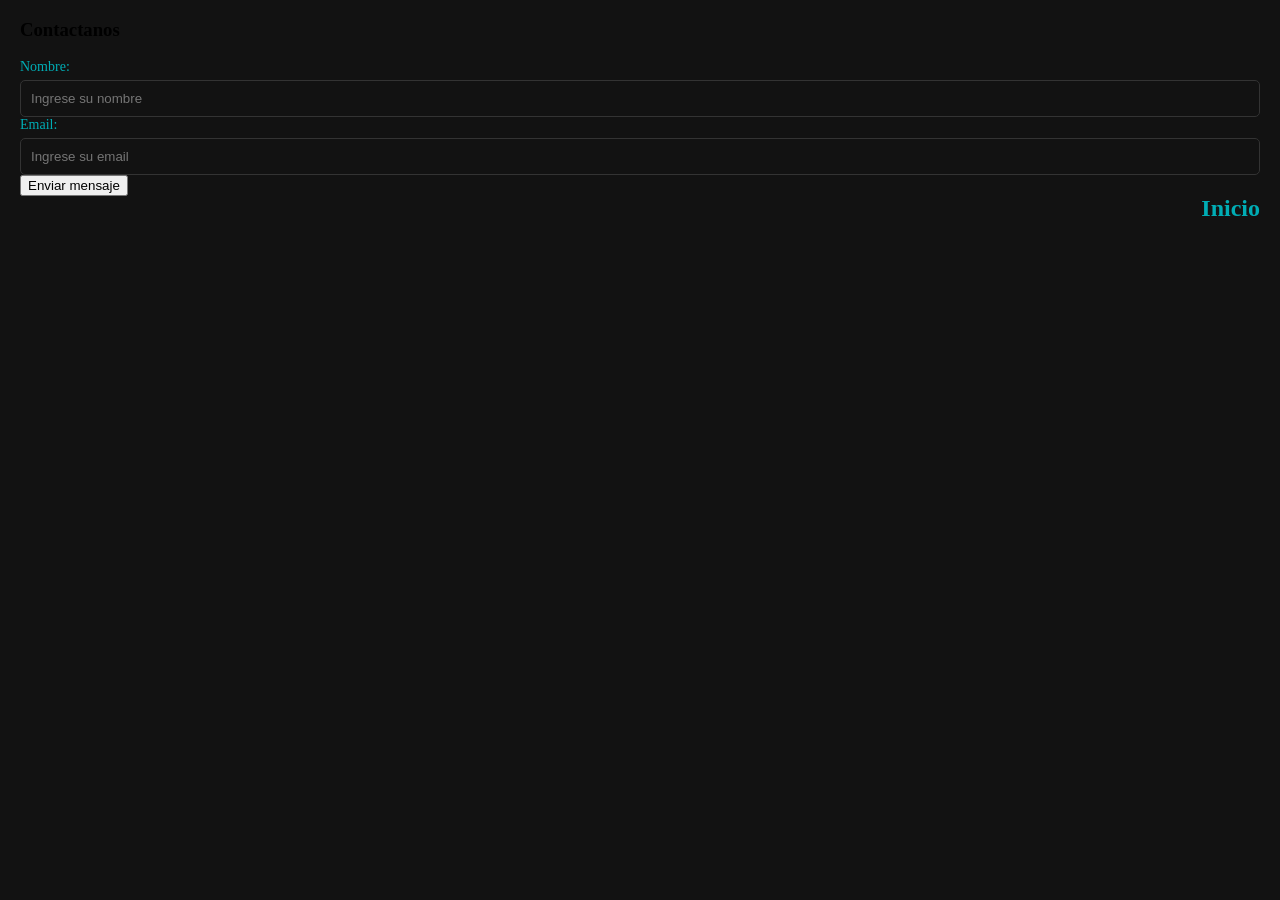
==== contacto.html @ b5369c83 "Add files via upload" ====
<!DOCTYPE html>
<html lang="en">
<head>
    <meta charset="UTF-8">
    <meta name="viewport" content="width=device-width, initial-scale=1.0">
    <title>contacto</title>
    <link rel="stylesheet" href="styles.css">
</head>
<body>
     <section id="mostrarContact" class="cuartaDivision">
        <h3>Contactanos</h3>
        <form action="#" method="post" class="formulario">

            <div class="campo">
                <label for="nombre">Nombre:</label>
                <input type="text" id="nombre" name="nombre" placeholder="Ingrese su nombre">
            </div>

            <div class="campo">
                <label for="email">Email:</label>
                <input type="email" id="email" name="email" placeholder="Ingrese su email">
            </div>

            <button type="submit" class="botonEnviar">Enviar mensaje</button>

            <div>
            <a href="#" class="boton-cerrar">Inicio</a> 
            </div>


        </form>


    </section>
</body>
</html>
---- styles.css ----
body {
    background-color: #121212;
    margin: 0;
    padding: 20px;
}

:root {
    --color-fondo: #121212;      /* Negro profundo */
    --color-caja: #1E1E1E;       /* Gris oscuro para el contenedor */
    --color-texto: #E0E0E0;      /* Gris claro para que no canse la vista */
    --color-acento: #00ADB5;     /* Cian tecnológico */
}




.primeraDivision{

    background-color: var(--color-caja);
    width: 100%;
    padding: 30px;
    box-sizing: border-box;
    border: 1px solid #333;
    margin: 0;
    border-radius: 15px;
    
   
}

.primeraDivision{

    margin-top: 0 !important;
    padding-top: 50px;
}

.primerTitulo{

        color: var(--color-texto);
        width: 100%;
        text-align:center;
        text-decoration:underline;
        font-size: 11px;
        font-family:  Arial, Helvetica, sans-serif;

}

.menu-navegacion ul {
    list-style: none;
    display: flex;
    justify-content: center;
    gap: 40px;                   /* Más espacio entre opciones da aire "premium" */
    margin-top: 25px;
    padding: 0;
    
}


.menu-navegacion a {
    text-decoration: none;
    color: var(--color-texto);
    font-family: 'Montserrat', sans-serif; /* Si la instalaste, si no, usa Arial */
    font-size: 14px;
    letter-spacing: 2px;         /* Espaciado entre letras para toque moderno */
    text-transform: uppercase;   /* Todo en mayúsculas se ve más profesional */
    transition: 0.4s;
    position: relative;          /* Necesario para el efecto de la rayita */
}

.menu-navegacion a:hover {
    color: var(--color-acento);
}

.menu-navegacion a::after {
    content: '';
    display: block;
    width: 0;
    height: 2px;
    background: var(--color-acento);
    transition: width .3s;
}

.menu-navegacion a:hover::after {
    width: 100%;
}

.segundaDivision{
    scroll-margin-top: 100px;
    opacity: 0;
    visibility: hidden;
    max-height: 0;
    overflow: hidden;
    transform: translateY(20px);
    transition: all 0.6s ease-out;

    background-color: var(--color-caja);
    padding: 0.30px;
    border-radius: 15px;
    margin-top: 20px;
    color: var(--color-texto);
    font-family: Arial, Helvetica, sans-serif;
}

.segundaDivision:target{
    opacity: 1;
    visibility: visible;
    max-height: 2000px;
    padding: 30px;
    transform: translateY(0);
}

.terceraDivision{
    opacity: 0;
    visibility: hidden;
    max-height: 0;
    overflow: hidden;
    transform: translateY(20px);
    transition: all 0.6s ease-out;

    background-color: var(--color-caja);
    padding: 0.30px;
    border-radius: 15px;
    margin-top: 20px;
    color: var(--color-texto);
    font-family: Arial, Helvetica, sans-serif;
}

.terceraDivision:target{
    opacity: 1;
    visibility: visible;
    max-height: 1000px;
    padding: 30px;
    transform: translateY(0);
}

/*.cuartaDivision{
    opacity: 0;
    visibility: hidden;
    max-height: 0;
    overflow: hidden;
    transform: translateY(20px);
    transition: all 0.6s ease-out;

    background-color: var(--color-caja);
    padding: 0.30px;
    border-radius: 15px;
    margin-top: 20px;
    color: var(--color-texto);
    font-family: Arial, Helvetica, sans-serif;
}

.cuartaDivision:target{

    opacity: 1;
    visibility: visible;
    max-height: 1000px;
    padding: 30px;
    transform: translateY(0);

}*/



.menu {
    position: -webkit-sticky !important;
    position: sticky;   
    top: 0;
    width: 100%;        /* Con fixed es obligatorio definir el ancho */
    background-color: #1E1E1E;
    z-index: 1000;
    padding: 10px 0;
    border-bottom: 1px solid #333;
    margin-top: 20px;
    box-sizing: border-box; 
    border-radius: 15px;
}

body {
    padding-top: 0 !important;
    margin: 0; /* Ajusta este valor según el alto de tu menú */
}


.boton-cerrar {
    text-decoration: none;
    color: var(--color-acento); /* Usamos tu color cian */
    font-size: 24px;
    font-weight: bold;
    float: right;      /* Lo mueve a la derecha */
    line-height: 1;
    transition: 0.3s;
}

.boton-cerrar:hover {
    color: #ff4d4d;    /* Se pone rojo al pasar el mouse */
    transform: scale(1.2); /* Crece un poquito */
}
/* Contenedor para alinear el botón a la derecha */
.contenedor-boton {
    text-align: right;
    margin-bottom: 10px;
}

.boton-cerrar-texto {
    text-decoration: none;
    background-color: transparent;
    color: var(--color-acento);
    border: 1px solid var(--color-acento);
    padding: 5px 15px;
    border-radius: 8px;
    font-family: Arial, Helvetica, sans-serif;
    font-size: 12px;
    text-transform: uppercase;
    letter-spacing: 1px;
    transition: all 0.3s ease;
}

/* Efecto al pasar el mouse */
.boton-cerrar-texto:hover {
    background-color: var(--color-acento); /* Se rellena de color */
    color: #121212; /* El texto se pone oscuro para contrastar */
    box-shadow: 0 0 10px var(--color-acento); /* Brillo tecnológico */
}


.formulario-basico {
    display: flex;
    flex-direction: column; /* Pone los inputs uno abajo del otro */
    gap: 15px;
    max-width: 400px;
    margin: 0 auto; /* Centra el formulario */
}

.campo {
    display: flex;
    flex-direction: column;
    text-align: left;
}

.campo label {
    color: var(--color-acento);
    margin-bottom: 5px;
    font-size: 14px;
}

input {
    background-color: #121212;
    border: 1px solid #333;
    color: white;
    padding: 10px;
    border-radius: 5px;
    outline: none;
}

input:focus {
    border-color: var(--color-acento); /* Brilla al hacer clic */
}

.boton-enviar {
    background-color: var(--color-acento);
    color: #121212;
    border: none;
    padding: 12px;
    border-radius: 5px;
    font-weight: bold;
    cursor: pointer;
    transition: 0.3s;
}

.boton-enviar:hover {
    filter: brightness(1.2);
    box-shadow: 0 0 15px var(--color-acento);
}


.galeriaCascada {
    position:static;
    width: 100%;
    max-width: 800px; /* Ancho máximo de tu portafolio */
    margin: 0 auto;   /* Centra la galería */
    padding: 20px;
    display: flex;
    flex-direction: column; /* Una debajo de otra */
    gap: 40px; /* Espacio entre cada foto */
}

.galeria {
    width: 100%;
    background:var(--color-caja); /* Opcional: un fondo suave */
    border-radius: 15px;
    overflow: hidden;
    box-shadow: 0 4px 10px rgba(0,0,0,0.1);
}

.galeria img {
    width: 100%;
    height: auto; /* Que la foto use su altura natural para no cortarse */
    display: block;
    transition: transform 0.3s ease;
}

/* Efecto opcional: se agranda un poquito al pasar el mouse */
.galeria img:hover {
    transform: scale(1.02);
}

.galeria p {
    padding: 15px;
    text-align: center;
    font-family: Arial, Helvetica, sans-serif;
    color: var(--color-texto);
}

.descripcionFoto{
    color: var(--color-texto);
}


/*.video{
    opacity: 0;
    visibility: hidden;
    max-height: 0;
    overflow: hidden;
    transform: translateY(20px);
    transition: all 0.6s ease-out;

    background-color: var(--color-caja);
    padding: 0.30px;
    border-radius: 15px;
    margin-top: 20px;
    color: var(--color-texto);
    font-family: Arial, Helvetica, sans-serif;
}

.video:target{

    opacity: 1;
    visibility: visible;
    max-height: 1000px;
    padding: 30px;
    transform: translateY(0);

}
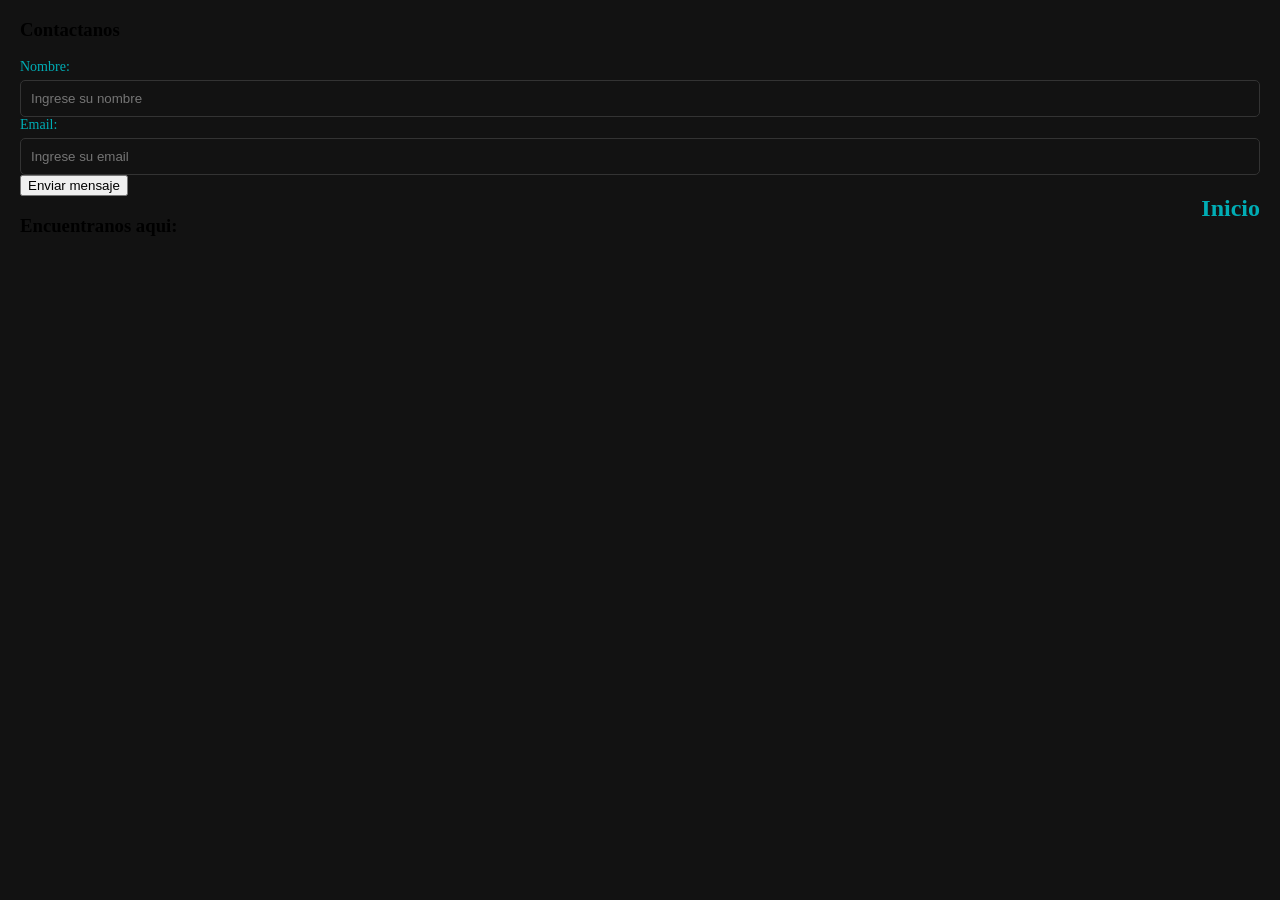
==== commit add11b18: "Add Google Maps section to contacto.html Added a map section with an embedded Google Maps iframe to " ====
--- a/contacto.html
+++ b/contacto.html
@@ -7,7 +7,7 @@
     <link rel="stylesheet" href="styles.css">
 </head>
 <body>
-     <section id="mostrarContact" class="cuartaDivision">
+    <section id="mostrarContact" class="cuartaDivision">
         <h3>Contactanos</h3>
         <form action="#" method="post" class="formulario">
 
@@ -29,8 +29,21 @@
 
 
         </form>
+        
+    </section>
 
 
+
+
+    <section class="titulomapa">
+        <h3 >Encuentranos aqui:</h3>
     </section>
+
+
+    <section class="mapa">
+       <iframe src="https://www.google.com/maps/embed?pb=!1m14!1m12!1m3!1d10032.29351107844!2d44.40665928173297!3d33.384194966819365!2m3!1f0!2f0!3f0!3m2!1i1024!2i768!4f13.1!5e0!3m2!1ses-419!2sco!4v1775848519609!5m2!1ses-419!2sco" width="600" height="450" style="border:0;" allowfullscreen="" loading="lazy" referrerpolicy="no-referrer-when-downgrade"></iframe>
+    </section>
+
+
 </body>
-</html>+</html>
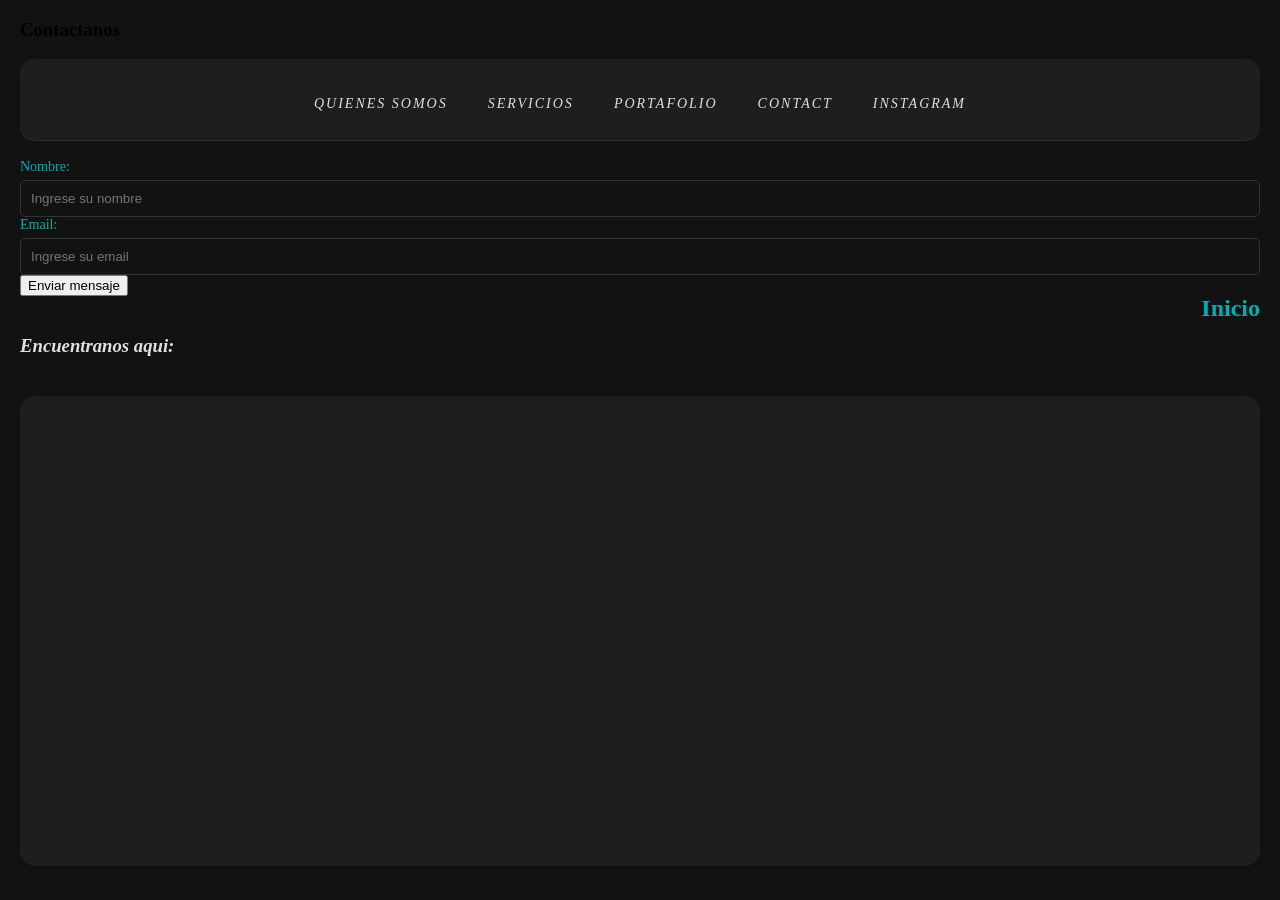
==== commit d771fa10: "actualizacion 14 de abril" ====
--- a/contacto.html
+++ b/contacto.html
@@ -5,10 +5,34 @@
     <meta name="viewport" content="width=device-width, initial-scale=1.0">
     <title>contacto</title>
     <link rel="stylesheet" href="styles.css">
+    <link rel="icon" href="https://png.pngtree.com/png-vector/20240921/ourlarge/pngtree-modern-camera-icon-minimalist-black-outline-png-image_13880231.png" type="image/png">
+
 </head>
 <body>
-    <section id="mostrarContact" class="cuartaDivision">
+
+
+
+
+    <section class="cuartaDivision">
         <h3>Contactanos</h3>
+    </section>
+
+        <div class="menu">
+        <nav class="menu-navegacion">
+            <ul>
+                <li><a href="index.html">quienes somos</a></li> <!-- página principal -->
+                <li><a href="servicio.html" >servicios</a></li>
+                <li><a href="portafolio.html" >portafolio</a></li> 
+                <li><a href="contacto.html" >contact</a></li>
+                <li><a href="https://www.instagram.com/kevin_bonifacio99?igsh=MTZyMWNlMW9xanZocA==" target="_blank" rel="noopener noreferrer">instagram</a></li>
+            </ul>
+        </nav>
+        
+    </div>
+
+    <br>
+
+    <section>
         <form action="#" method="post" class="formulario">
 
             <div class="campo">
@@ -29,8 +53,8 @@
 
 
         </form>
-        
     </section>
+   
 
 
 
--- a/styles.css
+++ b/styles.css
@@ -1,15 +1,27 @@
+
+
+
+
 
 body {
     background-color: #121212;
     margin: 0;
     padding: 20px;
+    
 }
 
 :root {
+    --font-principal: "Playfair Display", serif;
     --color-fondo: #121212;      /* Negro profundo */
     --color-caja: #1E1E1E;       /* Gris oscuro para el contenedor */
     --color-texto: #E0E0E0;      /* Gris claro para que no canse la vista */
     --color-acento: #00ADB5;     /* Cian tecnológico */
+    
+}
+
+/* Aplicar Playfair Display a todos los títulos */
+h1, h2, h3, h4, h5, h6 {
+    font-family: var(--font-principal);
 }
 
 
@@ -19,7 +31,7 @@
 
     background-color: var(--color-caja);
     width: 100%;
-    padding: 30px;
+    padding: 15px;
     box-sizing: border-box;
     border: 1px solid #333;
     margin: 0;
@@ -31,7 +43,7 @@
 .primeraDivision{
 
     margin-top: 0 !important;
-    padding-top: 50px;
+    padding-top: 15px;
 }
 
 .primerTitulo{
@@ -40,10 +52,21 @@
         width: 100%;
         text-align:center;
         text-decoration:underline;
-        font-size: 11px;
-        font-family:  Arial, Helvetica, sans-serif;
-
-}
+        text-decoration-color: var(--color-acento);
+        font-size: 30px;
+        font-family: var(--font-principal);
+        font-optical-sizing: auto;
+        font-weight: weight;
+        font-style: oblique;
+        
+}
+
+.resaltado{
+
+    color:var(--color-acento);
+
+}
+
 
 .menu-navegacion ul {
     list-style: none;
@@ -59,7 +82,10 @@
 .menu-navegacion a {
     text-decoration: none;
     color: var(--color-texto);
-    font-family: 'Montserrat', sans-serif; /* Si la instalaste, si no, usa Arial */
+    font-family: var(--font-principal); /* Si la instalaste, si no, usa Arial */
+    font-optical-sizing: auto;
+    font-weight: weight;
+    font-style: oblique;
     font-size: 14px;
     letter-spacing: 2px;         /* Espaciado entre letras para toque moderno */
     text-transform: uppercase;   /* Todo en mayúsculas se ve más profesional */
@@ -98,7 +124,7 @@
     border-radius: 15px;
     margin-top: 20px;
     color: var(--color-texto);
-    font-family: Arial, Helvetica, sans-serif;
+    font-family: var(--font-principal);
 }
 
 .segundaDivision:target{
@@ -122,7 +148,7 @@
     border-radius: 15px;
     margin-top: 20px;
     color: var(--color-texto);
-    font-family: Arial, Helvetica, sans-serif;
+    font-family: var(--font-principal);
 }
 
 .terceraDivision:target{
@@ -133,36 +159,8 @@
     transform: translateY(0);
 }
 
-/*.cuartaDivision{
-    opacity: 0;
-    visibility: hidden;
-    max-height: 0;
-    overflow: hidden;
-    transform: translateY(20px);
-    transition: all 0.6s ease-out;
-
-    background-color: var(--color-caja);
-    padding: 0.30px;
-    border-radius: 15px;
-    margin-top: 20px;
-    color: var(--color-texto);
-    font-family: Arial, Helvetica, sans-serif;
-}
-
-.cuartaDivision:target{
-
-    opacity: 1;
-    visibility: visible;
-    max-height: 1000px;
-    padding: 30px;
-    transform: translateY(0);
-
-}*/
-
-
-
 .menu {
-    position: -webkit-sticky !important;
+   
     position: sticky;   
     top: 0;
     width: 100%;        /* Con fixed es obligatorio definir el ancho */
@@ -170,7 +168,7 @@
     z-index: 1000;
     padding: 10px 0;
     border-bottom: 1px solid #333;
-    margin-top: 20px;
+    margin-top: 10px;
     box-sizing: border-box; 
     border-radius: 15px;
 }
@@ -208,7 +206,11 @@
     border: 1px solid var(--color-acento);
     padding: 5px 15px;
     border-radius: 8px;
-    font-family: Arial, Helvetica, sans-serif;
+    font-family: var(--font-principal);
+    font-optical-sizing: auto;
+    font-weight: weight;
+    font-style: oblique;
+        
     font-size: 12px;
     text-transform: uppercase;
     letter-spacing: 1px;
@@ -277,7 +279,7 @@
     position:static;
     width: 100%;
     max-width: 800px; /* Ancho máximo de tu portafolio */
-    margin: 0 auto;   /* Centra la galería */
+    margin: 6px -18px;   /* Centra la galería */
     padding: 20px;
     display: flex;
     flex-direction: column; /* Una debajo de otra */
@@ -307,7 +309,11 @@
 .galeria p {
     padding: 15px;
     text-align: center;
-    font-family: Arial, Helvetica, sans-serif;
+    font-family: var(--font-principal);
+    font-optical-sizing: auto;
+    font-weight: weight;
+    font-style: oblique;
+        
     color: var(--color-texto);
 }
 
@@ -316,28 +322,267 @@
 }
 
 
-/*.video{
-    opacity: 0;
-    visibility: hidden;
-    max-height: 0;
+
+
+
+.video{
+    display: flex;
+    background-color: var(--color-caja);
+    padding: 10px;
+    border-radius: 15px;
+    margin-top: 20px;
+    color: var(--color-texto);
+    font-family: var(--font-principal);
+    font-optical-sizing: auto;
+    font-weight: weight;
+    font-style: oblique;
+    /* grid-template-columns: ; */
+
+    align-items: center;
+    justify-self: center;
+
+}
+
+.mapa{
+
+    background-color: var(--color-caja);
+    padding: 10px;
+    border-radius: 15px;
+    margin-top: 20px;
+    display: flex;
+    align-self: center;
+    justify-self: center;
+}
+
+
+.titulomapa{
+
+    margin-top: 20px;
+    display: flex;
+    align-self: top;
+    justify-self: center;
+    color: var(--color-texto);
+    font-family: var(--font-principal);
+    font-optical-sizing: auto;
+    font-weight: weight;
+    font-style: oblique;
+
+
+}
+
+.tituloportafolio{
+
+    margin-top: 10px;
+    display: flex;
+    
+    justify-self: center;
+    color: var(--color-texto);
+    font-family: var(--font-principal);
+    font-optical-sizing: auto;
+
+    font-style: oblique;
+    font-size: 15px;
+}
+
+
+
+
+/* style service*/
+
+  
+
+  /* Contenedor Principal (2 Divisiones Madres) */
+  .dashboard-container {
+    display: grid;
+    grid-template-columns: repeat(auto-fit, minmax(350px, 1fr));
+    gap: 2rem;
+    max-width: 1200px;
+    margin: 0 auto;
+  }
+
+  /* Estilo de la División Madre */
+  .card-group {
+    background-color: var(--color-caja);
+    width: 100%;
+
+    padding: 25px;
+    box-sizing: border-box;
+    border: 1px solid #333;
+    margin: 0;
+    border-radius: 15px;
+  }
+
+  .group-title {
+    font-size: 1.25rem;
+    color: var(--color-texto);
+    margin-bottom: 1.5rem;
+    border-left: 4px solid var(--color-caja);
+    padding-left: 10px;
+  }
+
+  /* Subgrid de 3 subdivisiones */
+  .sub-grid {
+    display: grid;
+    
+    gap: 1rem;
+  }
+
+  /* Estilo de las Subdivisiones (Hijos) */
+  .item {
+    background-color: var(--color-caja);
+    width: 100%;
+    height: auto;
+    padding: 25px;
+    box-sizing: border-box;
+    border: 1px solid #333;
+    margin: auto;
+    border-radius: 15px;
+  }
+
+  .item:hover {
+    transform: translateY(-5px);
+    border-color: var(--color-acento);
+    box-shadow: var(--color-acento);
+  }
+
+  .item span {
+    display: block;
+    font-weight: bold;
+    color: var(--color-texto);
+    font-size: 1.2rem;
+  }
+
+  .item p {
+    margin: 5px 0 0;
+    font-size: 0.85rem;
+    color: var(--color-texto);
+  }
+
+  /* Responsividad */
+  @media (max-width: 768px) {
+    .sub-grid {
+      grid-template-columns: 1fr; /* En móvil se apilan */
+    }
+  }
+
+
+/*estilo caja*/
+.tituloPaquetes{
+
+    background-color: var(--color-caja);
+    width: 100%;
+    padding: 15px;
+    box-sizing: border-box;
+    border: 1px solid #333;
+    margin: 10px;
+    margin-top: 10px;
+    border-radius: 15px;
+    
+
+}
+
+
+/* estilo letra*/
+.tituloPaquetes{
+
+        color: var(--color-texto);
+        width: 100%;
+        text-align:center;
+        text-decoration:underline;
+        font-size: 11px;
+        font-family: var(--font-principal);
+        font-optical-sizing: auto;
+        font-weight: weight;
+        font-style: oblique;
+        margin-top: 0 !important;
+        padding-top: 15px;
+
+  }
+
+
+.imagenPlan{
+    
+    position:static;
+    width: 100%;
+    max-width: 800px; /* Ancho máximo de tu portafolio */
+    margin: 0 auto;   /* Centra la galería */
+    
+    display: flex;
+    flex-direction: columnf; /* Una debajo de otra */
+    gap: 40px; /* Espacio entre cada foto */
+
+
+
+    width: 100%;
+    background:var(--color-caja); /* Opcional: un fondo suave */
+    border-radius: 15px;
     overflow: hidden;
-    transform: translateY(20px);
-    transition: all 0.6s ease-out;
-
-    background-color: var(--color-caja);
-    padding: 0.30px;
-    border-radius: 15px;
-    margin-top: 20px;
-    color: var(--color-texto);
-    font-family: Arial, Helvetica, sans-serif;
-}
-
-.video:target{
-
-    opacity: 1;
-    visibility: visible;
-    max-height: 1000px;
-    padding: 30px;
-    transform: translateY(0);
-
-}+    box-shadow: 0 4px 10px rgba(0,0,0,0.1);
+
+
+
+    width: 100%;
+    height: auto; /* Que la foto use su altura natural para no cortarse */
+    display: block;
+    transition: transform 0.3s ease;
+
+}
+/* Efecto opcional: se agranda un poquito al pasar el mouse */
+.imagenPlan img:hover {
+    transform: scale(1.02);
+}
+
+.imagenPlan p {
+    padding: 15px;
+    text-align: center;
+    font-family: var(--font-principal);
+    font-optical-sizing: auto;
+    font-weight: weight;
+    font-style: oblique;
+    color: var(--color-texto);
+}
+
+.descripcionfotoplan{
+    color: var(--color-texto);
+}
+
+.imagenevento{
+    position:static;
+    width: 100%;
+    max-width: 800px; /* Ancho máximo de tu portafolio */
+    margin: 0 auto;   /* Centra la galería */
+    
+    display: flex;
+    flex-direction: column; /* Una debajo de otra */
+    gap: 40px; /* Espacio entre cada foto */
+
+
+
+    width: 100%;
+    background:var(--color-caja); /* Opcional: un fondo suave */
+    border-radius: 15px;
+    overflow: hidden;
+    box-shadow: 0 4px 10px rgba(0,0,0,0.1);
+
+
+
+    width: 100%;
+    height: auto; /* Que la foto use su altura natural para no cortarse */
+    display: block;
+    transition: transform 0.3s ease;
+
+}
+/* Efecto opcional: se agranda un poquito al pasar el mouse */
+.imagenPlan img:hover {
+    transform: scale(1.02);
+}
+
+.imagenPlan p {
+    padding: 15px;
+    text-align: center;
+    font-family: var(--font-principal);
+    font-optical-sizing: auto;
+    font-weight: weight;
+    font-style: oblique;
+    color: var(--color-texto);
+}
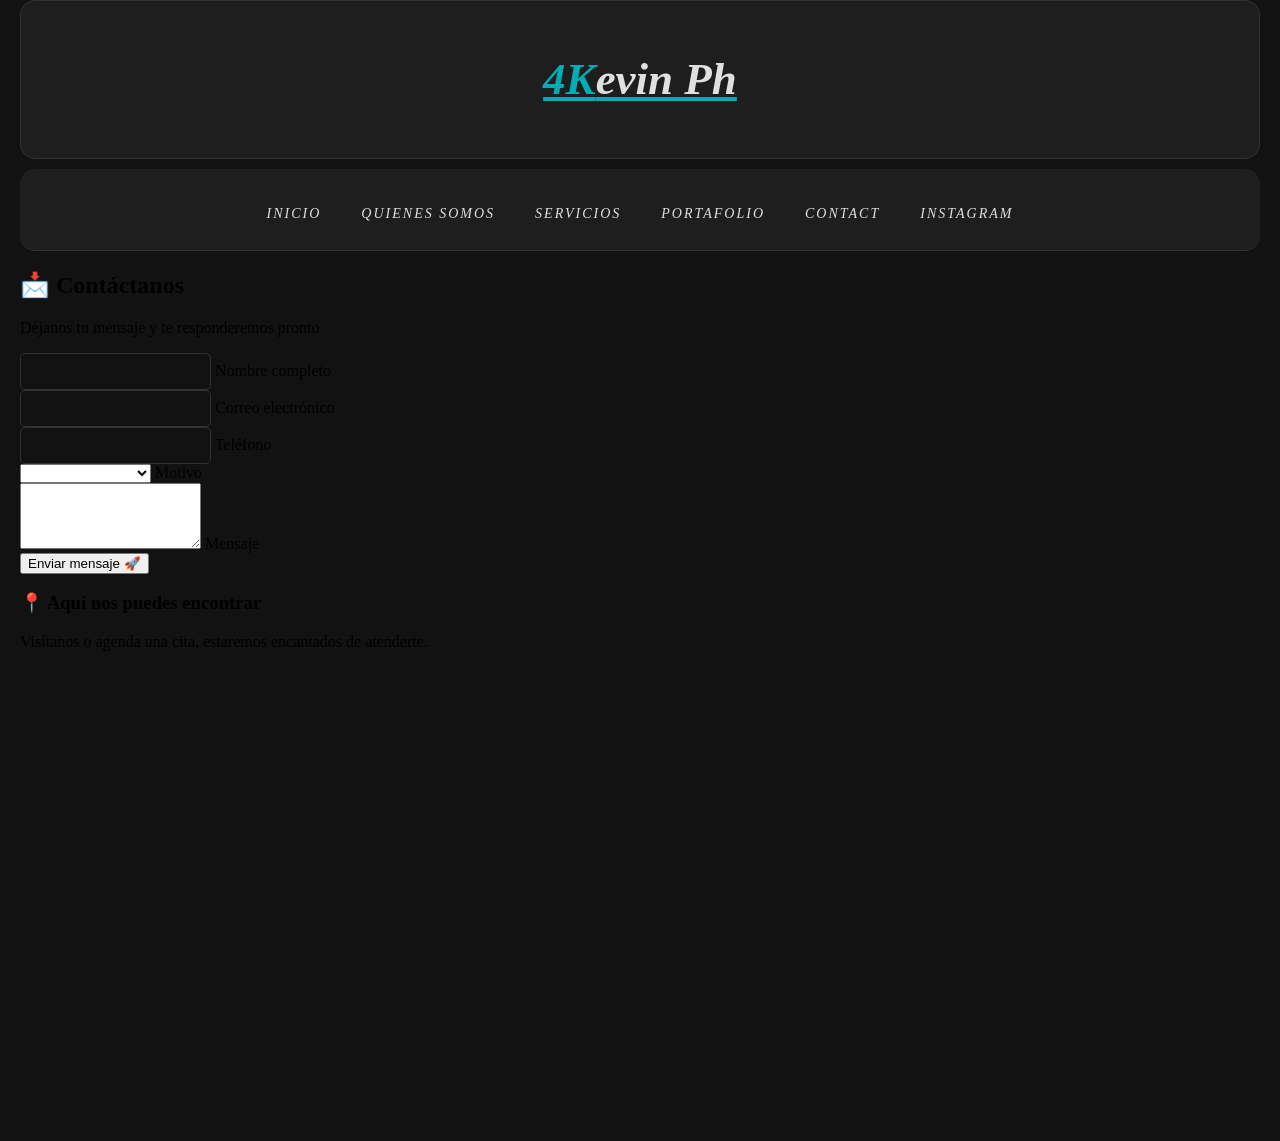
==== commit aaaf7a40: "Update contacto.html" ====
--- a/contacto.html
+++ b/contacto.html
@@ -3,71 +3,83 @@
 <head>
     <meta charset="UTF-8">
     <meta name="viewport" content="width=device-width, initial-scale=1.0">
-    <title>contacto</title>
+    <title>contactenos</title>
     <link rel="stylesheet" href="styles.css">
     <link rel="icon" href="https://png.pngtree.com/png-vector/20240921/ourlarge/pngtree-modern-camera-icon-minimalist-black-outline-png-image_13880231.png" type="image/png">
 
 </head>
 <body>
 
-
-
-
-    <section class="cuartaDivision">
-        <h3>Contactanos</h3>
+ <!-- HEADER -->
+    <section class="primeraDivision">
+        <header class="primerTitulo">           
+            <h1><span class="resaltado">4K</span>evin Ph</h1>          
+        </header>
     </section>
 
-        <div class="menu">
+    <!-- MENÚ -->
+    <div class="menu">
         <nav class="menu-navegacion">
             <ul>
-                <li><a href="index.html">quienes somos</a></li> <!-- página principal -->
-                <li><a href="servicio.html" >servicios</a></li>
-                <li><a href="portafolio.html" >portafolio</a></li> 
-                <li><a href="contacto.html" >contact</a></li>
-                <li><a href="https://www.instagram.com/kevin_bonifacio99?igsh=MTZyMWNlMW9xanZocA==" target="_blank" rel="noopener noreferrer">instagram</a></li>
+                <li><a href="index.html">Inicio</a></li> <!-- página principal -->
+                <li><a href="quienessomos.html">quienes somos</a></li>
+                <li><a href="servicio.html">servicios</a></li>
+                <li><a href="portafolio.html">portafolio</a></li> 
+                <li><a href="contacto.html">contact</a></li>
+                <li><a href="https://www.instagram.com/kevin_bonifacio99" target="_blank">instagram</a></li>
             </ul>
         </nav>
-        
     </div>
 
-    <br>
+<div class="contact-section">
+    
+    <!-- FORMULARIO -->
+    <div class="form-container">
+        <form class="contact-form">
+            <h2>📩 Contáctanos</h2>
+            <p>Déjanos tu mensaje y te responderemos pronto</p>
 
-    <section>
-        <form action="#" method="post" class="formulario">
-
-            <div class="campo">
-                <label for="nombre">Nombre:</label>
-                <input type="text" id="nombre" name="nombre" placeholder="Ingrese su nombre">
+            <div class="input-group">
+                <input type="text" required placeholder=" ">
+                <label>Nombre completo</label>
             </div>
 
-            <div class="campo">
-                <label for="email">Email:</label>
-                <input type="email" id="email" name="email" placeholder="Ingrese su email">
+            <div class="input-group">
+                <input type="email" required placeholder=" ">
+                <label>Correo electrónico</label>
             </div>
 
-            <button type="submit" class="botonEnviar">Enviar mensaje</button>
-
-            <div>
-            <a href="#" class="boton-cerrar">Inicio</a> 
+            <div class="input-group">
+                <input type="tel" placeholder=" ">
+                <label>Teléfono</label>
             </div>
 
+            <div class="input-group">
+                <select required>
+                    <option value="" disabled selected></option>
+                    <option>Soporte</option>
+                    <option>Ventas</option>
+                    <option>Información</option>
+                    <option>Arquiler de equipo</option>
+                </select>
+                <label>Motivo</label>
+            </div>
 
+            <div class="input-group">
+                <textarea rows="4" required placeholder=" "></textarea>
+                <label>Mensaje</label>
+            </div>
+
+            <button type="submit">Enviar mensaje 🚀</button>
         </form>
-    </section>
-   
+    </div>
 
+    <!-- MAPA -->
+    <div class="map-container">
+        <h3>📍 Aquí nos puedes encontrar</h3>
+        <p>Visítanos o agenda una cita, estaremos encantados de atenderte.</p>
 
-
-
-    <section class="titulomapa">
-        <h3 >Encuentranos aqui:</h3>
-    </section>
-
-
-    <section class="mapa">
-       <iframe src="https://www.google.com/maps/embed?pb=!1m14!1m12!1m3!1d10032.29351107844!2d44.40665928173297!3d33.384194966819365!2m3!1f0!2f0!3f0!3m2!1i1024!2i768!4f13.1!5e0!3m2!1ses-419!2sco!4v1775848519609!5m2!1ses-419!2sco" width="600" height="450" style="border:0;" allowfullscreen="" loading="lazy" referrerpolicy="no-referrer-when-downgrade"></iframe>
-    </section>
-
-
+ <iframe src="https://www.google.com/maps/embed?pb=!1m18!1m12!1m3!1d31346.756868629273!2d-74.77469895!3d10.8613725!2m3!1f0!2f0!3f0!3m2!1i1024!2i768!4f13.1!3m3!1m2!1s0x8ef5ce045e54600b%3A0x29035b3d71c58e7a!2sMalambo%2C%20Atl%C3%A1ntico!5e0!3m2!1ses!2sco!4v1776154593384!5m2!1ses!2sco" width="600" height="450" style="border:0;" allowfullscreen="" loading="lazy" referrerpolicy="no-referrer-when-downgrade"></iframe>
+    </div>
 </body>
 </html>
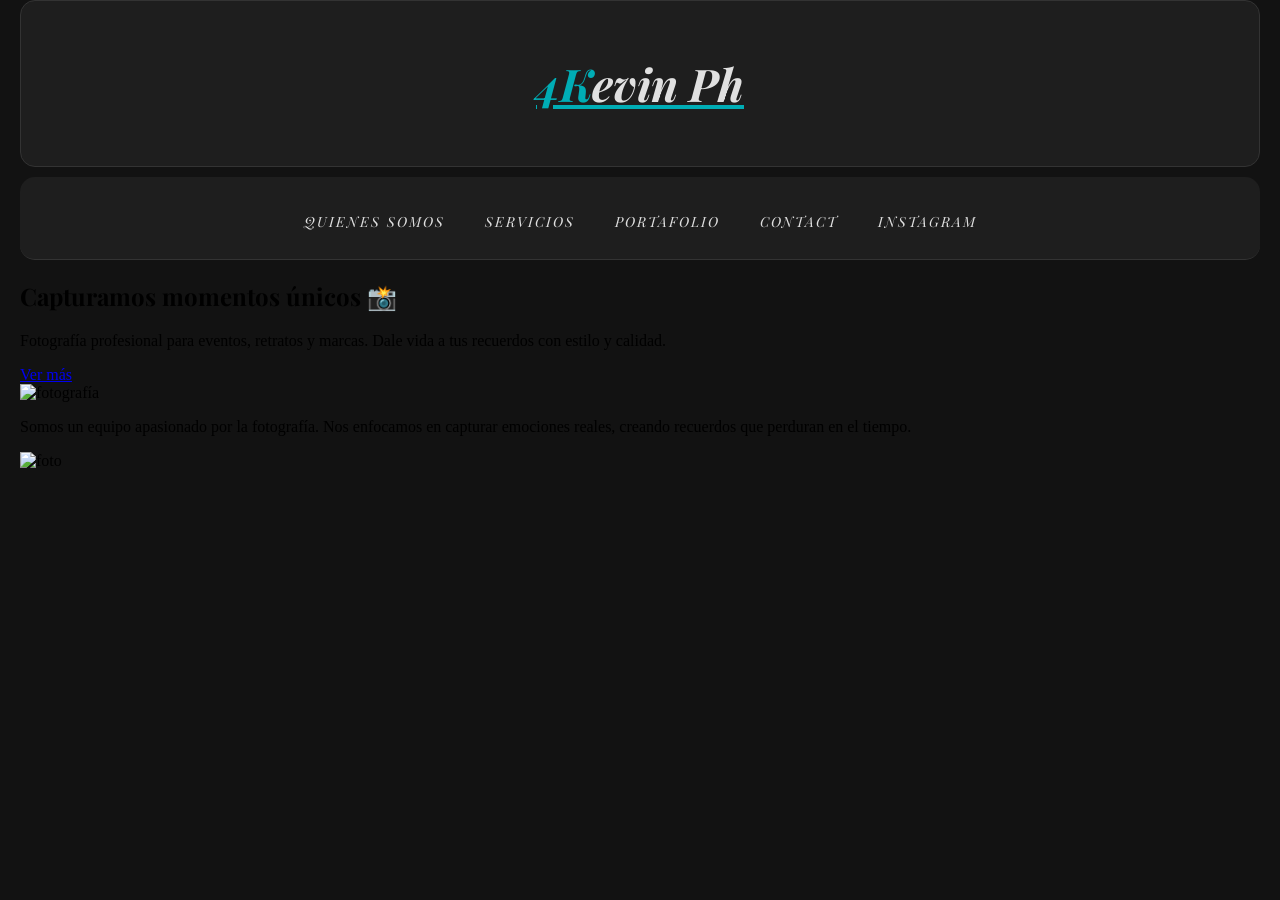
==== commit 2d796564: "Update contacto.html" ====
--- a/contacto.html
+++ b/contacto.html
@@ -3,83 +3,73 @@
 <head>
     <meta charset="UTF-8">
     <meta name="viewport" content="width=device-width, initial-scale=1.0">
-    <title>contactenos</title>
+    <title>Kevin's Design Portafolio</title>
+    <link rel="preconnect" href="https://fonts.googleapis.com">
+    <link rel="preconnect" href="https://fonts.gstatic.com" crossorigin>
+    <link href="https://fonts.googleapis.com/css2?family=Playfair+Display:ital,wght@0,400..900;1,400..900&display=swap" rel="stylesheet">
+
     <link rel="stylesheet" href="styles.css">
+
     <link rel="icon" href="https://png.pngtree.com/png-vector/20240921/ourlarge/pngtree-modern-camera-icon-minimalist-black-outline-png-image_13880231.png" type="image/png">
 
+    
 </head>
 <body>
-
- <!-- HEADER -->
     <section class="primeraDivision">
         <header class="primerTitulo">           
             <h1><span class="resaltado">4K</span>evin Ph</h1>          
         </header>
+
     </section>
 
-    <!-- MENÚ -->
+
     <div class="menu">
         <nav class="menu-navegacion">
             <ul>
-                <li><a href="index.html">Inicio</a></li> <!-- página principal -->
-                <li><a href="quienessomos.html">quienes somos</a></li>
-                <li><a href="servicio.html">servicios</a></li>
-                <li><a href="portafolio.html">portafolio</a></li> 
-                <li><a href="contacto.html">contact</a></li>
-                <li><a href="https://www.instagram.com/kevin_bonifacio99" target="_blank">instagram</a></li>
+                <li><a href="quienessomos.html">quienes somos</a></li> <!-- página principal -->
+                <li><a href="servicio.html" >servicios</a></li>
+                <li><a href="portafolio.html" >portafolio</a></li> 
+                <li><a href="contacto.html" >contact</a></li>
+                <li><a href="https://www.instagram.com/kevin_bonifacio99?igsh=MTZyMWNlMW9xanZocA==" target="_blank" rel="noopener noreferrer">instagram</a></li>
             </ul>
         </nav>
+        
     </div>
+    
+<!-- HERO -->
+    <section class="hero">
 
-<div class="contact-section">
-    
-    <!-- FORMULARIO -->
-    <div class="form-container">
-        <form class="contact-form">
-            <h2>📩 Contáctanos</h2>
-            <p>Déjanos tu mensaje y te responderemos pronto</p>
+        <div class="hero-texto">
+            <h1>Capturamos momentos únicos 📸</h1>
+            <p>
+                Fotografía profesional para eventos, retratos y marcas.
+                Dale vida a tus recuerdos con estilo y calidad.
+            </p>
+            <a href="#" class="btn-hero">Ver más</a>
+        </div>
 
-            <div class="input-group">
-                <input type="text" required placeholder=" ">
-                <label>Nombre completo</label>
-            </div>
+        <div class="hero-img">
+            <img src="https://picsum.photos/600/400" alt="fotografía">
+        </div>
 
-            <div class="input-group">
-                <input type="email" required placeholder=" ">
-                <label>Correo electrónico</label>
-            </div>
+    </section>
 
-            <div class="input-group">
-                <input type="tel" placeholder=" ">
-                <label>Teléfono</label>
-            </div>
+    <!-- BLOQUE EXTRA -->
+    <section class="bloque-info">
 
-            <div class="input-group">
-                <select required>
-                    <option value="" disabled selected></option>
-                    <option>Soporte</option>
-                    <option>Ventas</option>
-                    <option>Información</option>
-                    <option>Arquiler de equipo</option>
-                </select>
-                <label>Motivo</label>
-            </div>
+        <div class="texto">
+            <p>
+                Somos un equipo apasionado por la fotografía. Nos enfocamos en capturar emociones reales,
+                creando recuerdos que perduran en el tiempo.
+            </p>
+        </div>
 
-            <div class="input-group">
-                <textarea rows="4" required placeholder=" "></textarea>
-                <label>Mensaje</label>
-            </div>
+        <div class="imagen">
+            <img src="https://picsum.photos/500/300" alt="foto">
+        </div>
 
-            <button type="submit">Enviar mensaje 🚀</button>
-        </form>
-    </div>
+    </section>
 
-    <!-- MAPA -->
-    <div class="map-container">
-        <h3>📍 Aquí nos puedes encontrar</h3>
-        <p>Visítanos o agenda una cita, estaremos encantados de atenderte.</p>
 
- <iframe src="https://www.google.com/maps/embed?pb=!1m18!1m12!1m3!1d31346.756868629273!2d-74.77469895!3d10.8613725!2m3!1f0!2f0!3f0!3m2!1i1024!2i768!4f13.1!3m3!1m2!1s0x8ef5ce045e54600b%3A0x29035b3d71c58e7a!2sMalambo%2C%20Atl%C3%A1ntico!5e0!3m2!1ses!2sco!4v1776154593384!5m2!1ses!2sco" width="600" height="450" style="border:0;" allowfullscreen="" loading="lazy" referrerpolicy="no-referrer-when-downgrade"></iframe>
-    </div>
 </body>
 </html>
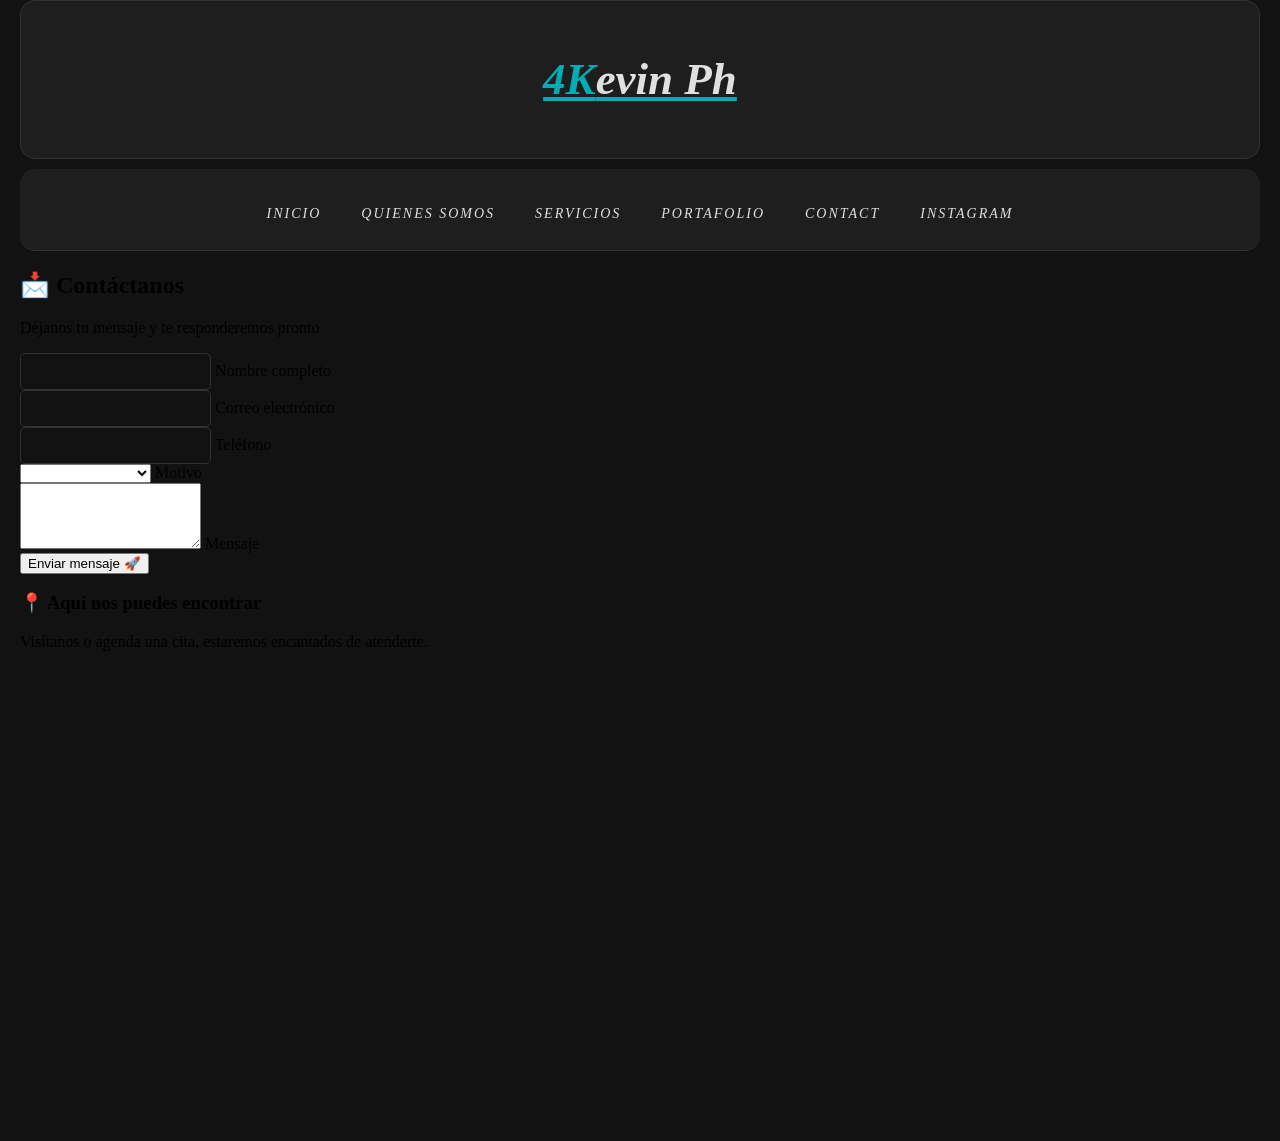
==== commit 45df837e: "Update contacto.html" ====
--- a/contacto.html
+++ b/contacto.html
@@ -3,73 +3,84 @@
 <head>
     <meta charset="UTF-8">
     <meta name="viewport" content="width=device-width, initial-scale=1.0">
-    <title>Kevin's Design Portafolio</title>
-    <link rel="preconnect" href="https://fonts.googleapis.com">
-    <link rel="preconnect" href="https://fonts.gstatic.com" crossorigin>
-    <link href="https://fonts.googleapis.com/css2?family=Playfair+Display:ital,wght@0,400..900;1,400..900&display=swap" rel="stylesheet">
-
+    <title>contactenos</title>
     <link rel="stylesheet" href="styles.css">
-
     <link rel="icon" href="https://png.pngtree.com/png-vector/20240921/ourlarge/pngtree-modern-camera-icon-minimalist-black-outline-png-image_13880231.png" type="image/png">
 
-    
 </head>
 <body>
+
+ <!-- HEADER -->
     <section class="primeraDivision">
         <header class="primerTitulo">           
             <h1><span class="resaltado">4K</span>evin Ph</h1>          
         </header>
-
     </section>
 
-
+    <!-- MENÚ -->
     <div class="menu">
         <nav class="menu-navegacion">
             <ul>
-                <li><a href="quienessomos.html">quienes somos</a></li> <!-- página principal -->
-                <li><a href="servicio.html" >servicios</a></li>
-                <li><a href="portafolio.html" >portafolio</a></li> 
-                <li><a href="contacto.html" >contact</a></li>
-                <li><a href="https://www.instagram.com/kevin_bonifacio99?igsh=MTZyMWNlMW9xanZocA==" target="_blank" rel="noopener noreferrer">instagram</a></li>
+                <li><a href="index.html">Inicio</a></li> <!-- página principal -->
+                <li><a href="quienessomos.html">quienes somos</a></li>
+                <li><a href="servicio.html">servicios</a></li>
+                <li><a href="portafolio.html">portafolio</a></li> 
+                <li><a href="contacto.html">contact</a></li>
+                <li><a href="https://www.instagram.com/kevin_bonifacio99" target="_blank">instagram</a></li>
             </ul>
         </nav>
-        
     </div>
+
+<div class="contact-section">
     
-<!-- HERO -->
-    <section class="hero">
+    <!-- FORMULARIO -->
+    <div class="form-container">
+        <form class="contact-form">
+            <h2>📩 Contáctanos</h2>
+            <p>Déjanos tu mensaje y te responderemos pronto</p>
 
-        <div class="hero-texto">
-            <h1>Capturamos momentos únicos 📸</h1>
-            <p>
-                Fotografía profesional para eventos, retratos y marcas.
-                Dale vida a tus recuerdos con estilo y calidad.
-            </p>
-            <a href="#" class="btn-hero">Ver más</a>
-        </div>
+            <div class="input-group">
+                <input type="text" required placeholder=" ">
+                <label>Nombre completo</label>
+            </div>
 
-        <div class="hero-img">
-            <img src="https://picsum.photos/600/400" alt="fotografía">
-        </div>
+            <div class="input-group">
+                <input type="email" required placeholder=" ">
+                <label>Correo electrónico</label>
+            </div>
 
-    </section>
+            <div class="input-group">
+                <input type="tel" placeholder=" ">
+                <label>Teléfono</label>
+            </div>
 
-    <!-- BLOQUE EXTRA -->
-    <section class="bloque-info">
+            <div class="input-group">
+                <select required>
+                    <option value="" disabled selected></option>
+                    <option>Soporte</option>
+                    <option>Ventas</option>
+                    <option>Información</option>
+                    <option>Arquiler de equipo</option>
+                </select>
+                <label>Motivo</label>
+            </div>
 
-        <div class="texto">
-            <p>
-                Somos un equipo apasionado por la fotografía. Nos enfocamos en capturar emociones reales,
-                creando recuerdos que perduran en el tiempo.
-            </p>
-        </div>
+            <div class="input-group">
+                <textarea rows="4" required placeholder=" "></textarea>
+                <label>Mensaje</label>
+            </div>
 
-        <div class="imagen">
-            <img src="https://picsum.photos/500/300" alt="foto">
-        </div>
+            <button type="submit">Enviar mensaje 🚀</button>
+        </form>
+    </div>
 
-    </section>
+    <!-- MAPA -->
+    <div class="map-container">
+        <h3>📍 Aquí nos puedes encontrar</h3>
+        <p>Visítanos o agenda una cita, estaremos encantados de atenderte.</p>
 
-
+ <iframe src="https://www.google.com/maps/embed?pb=!1m18!1m12!1m3!1d31346.756868629273!2d-74.77469895!3d10.8613725!2m3!1f0!2f0!3f0!3m2!1i1024!2i768!4f13.1!3m3!1m2!1s0x8ef5ce045e54600b%3A0x29035b3d71c58e7a!2sMalambo%2C%20Atl%C3%A1ntico!5e0!3m2!1ses!2sco!4v1776154593384!5m2!1ses!2sco" width="600" height="450" style="border:0;" allowfullscreen="" loading="lazy" referrerpolicy="no-referrer-when-downgrade"></iframe>
+    </div>
 </body>
 </html>
+
